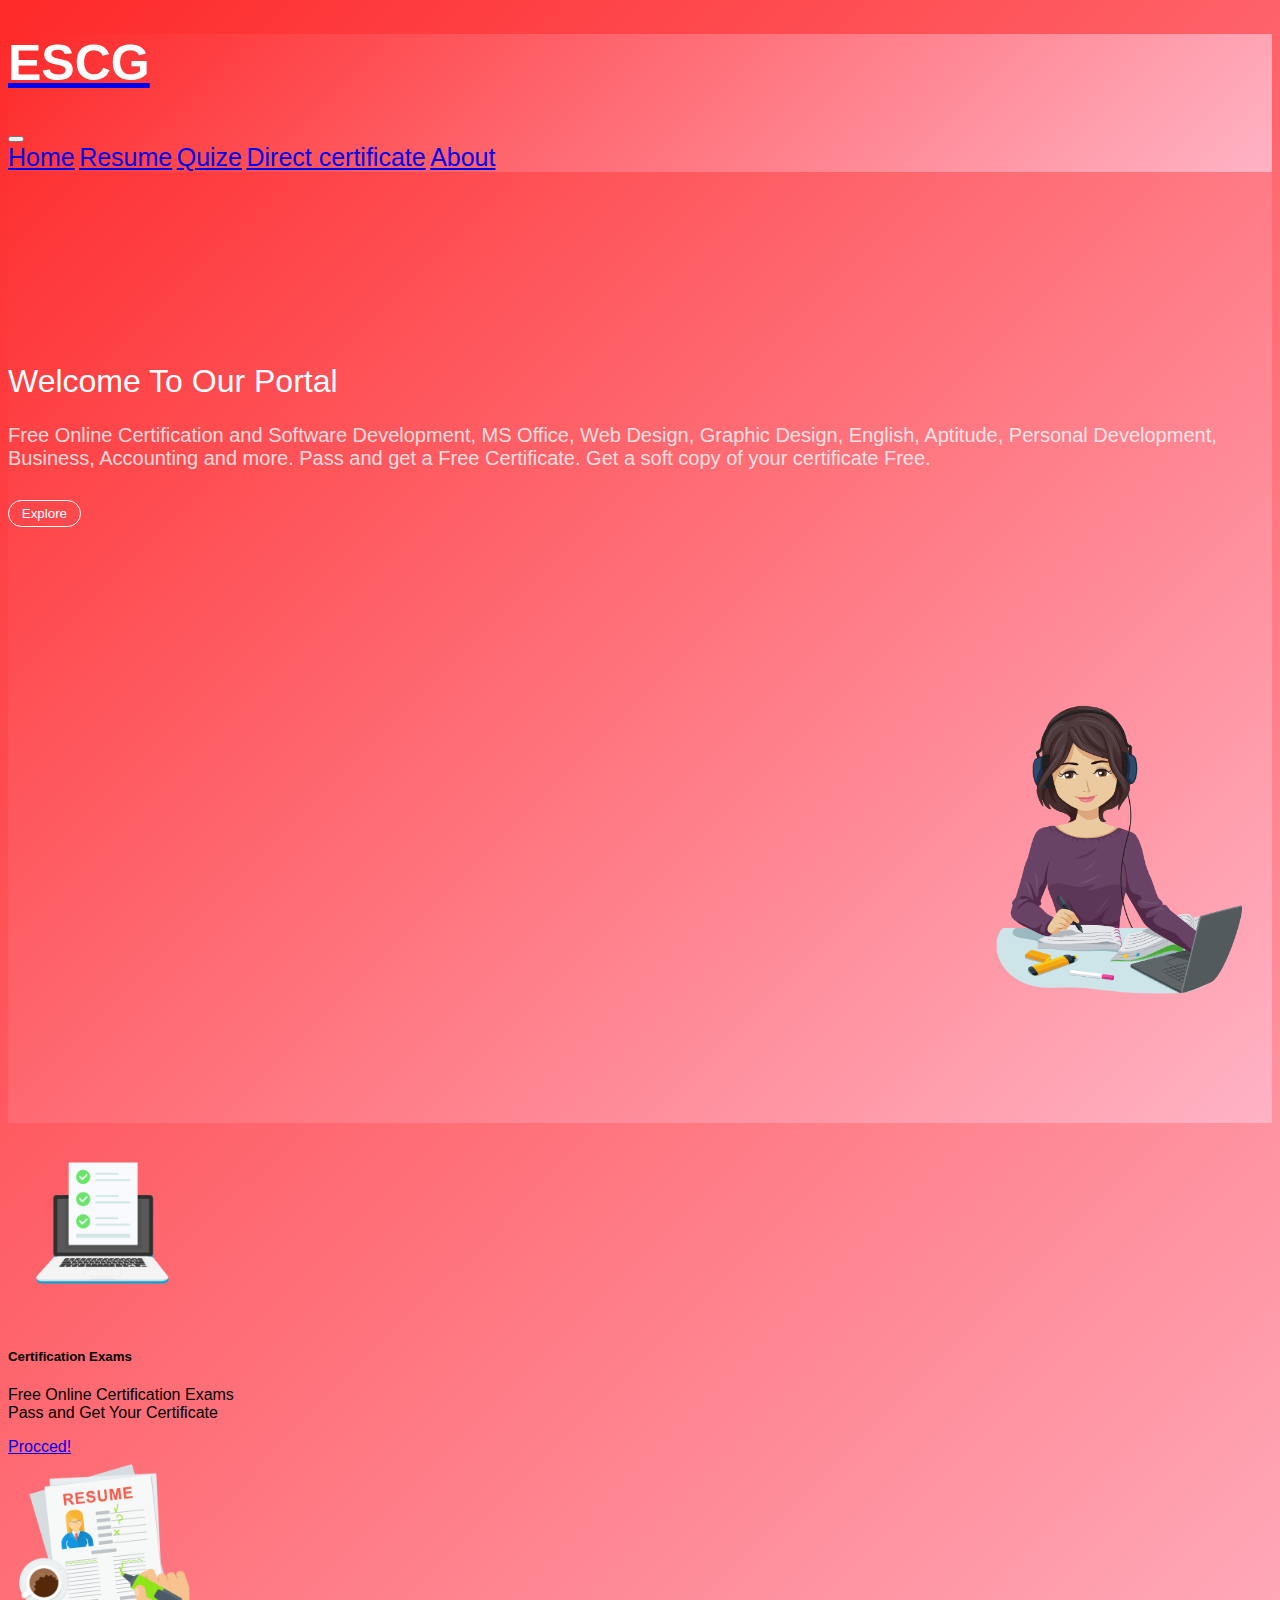
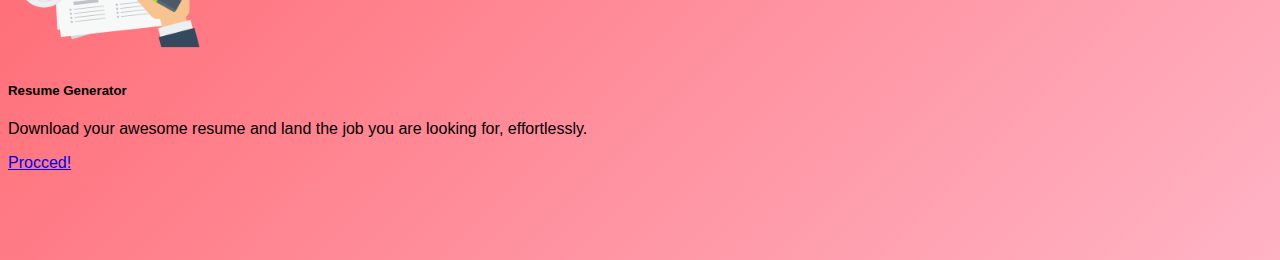
==== index.html @ f98ef78d "h" ====
<!doctype html>
<html lang="en">
  <head>
    <!-- Required meta tags -->
    <meta charset="utf-8">
    <meta name="viewport" content="width=device-width, initial-scale=1">

    <!-- Bootstrap CSS -->
    <link href="https://cdn.jsdelivr.net/npm/bootstrap@5.0.2/dist/css/bootstrap.min.css" rel="stylesheet" integrity="sha384-EVSTQN3/azprG1Anm3QDgpJLIm9Nao0Yz1ztcQTwFspd3yD65VohhpuuCOmLASjC" crossorigin="anonymous">

    <title>Homepage : : Examination System with certificate Generator</title>
    <link rel="stylesheet" type="text/css" href="style.css">
  </head>
  <body>
          
          <div>
    <div class="header-blue">
       <nav class="navbar navbar-expand-lg navbar-light bg-light shadow p-3 mb-5 bg-body rounded">
  <div class="container-fluid">
    <a class="navbar-brand" href="index.html"><h1>ESCG</h1></a>
    <button class="navbar-toggler" type="button" data-bs-toggle="collapse" data-bs-target="#navbarNavAltMarkup" aria-controls="navbarNavAltMarkup" aria-expanded="false" aria-label="Toggle navigation">
      <span class="navbar-toggler-icon"></span>
    </button>
    <div class="collapse navbar-collapse" id="navbarNavAltMarkup">
      <div class="navbar-nav">
        <a class="nav-link active" aria-current="page" href="index.html">Home</a>
        <a class="nav-link" href="#">Resume</a>
        <a class="nav-link" href="#">Quize</a>
        <a class="nav-link" href="#">Direct certificate</a>
        <a class="nav-link" href="#">About</a>
      </div>
    </div>
  </div>
</nav>
        <div class="container hero mt-5">
            <div class="row">
                <div class="col-12 col-lg-6 col-xl-5 offset-xl-1">
                    <h1>Welcome To Our Portal</h1>
                    <p>Free Online Certification and Software Development, MS Office, Web Design, Graphic Design, English, Aptitude, Personal Development, Business, Accounting and more. Pass and get a Free Certificate. Get a soft copy of your certificate Free.<br></p>
                    <a href="Certification.html"> <button class="btn btn-light btn-lg action-button" type="button">Explore<i class="fa fa-long-arrow-right ml-2"></i></button></a>
                </div>
                <div class="col-md-5 col-lg-5 offset-lg-1 offset-xl-0 d-none d-lg-block phone-holder">
                    <div class="iphone-mockup"> <img class="device" src="img/Untitled design (5).png"> <!-- <div class="screen">  </div>  -->
                    </div>
                </div>
            </div>
        </div>
    </div>
</div>


<section class="sect2">
  <div class="container shadow-lg p-3 mb-5 bg-body rounded mt-5 ">
    <div class="row text-center shadow p-3 mb-5 bg-body rounded mx-3 my-3">
  <div class="col-sm-6">
    <div class="card mt-5">
      <div class="card-body ">
        <img width="200px" src="img/Untitled design (3).png" class="rounded mx-auto d-block" alt="...">
        <h5 class="card-title">Certification Exams</h5>
        <p class="card-text py-2">Free Online Certification Exams <br> Pass and Get Your Certificate </p>
        <a href="Certification.html" class="btn btn-primary ">Procced!</a>
      </div>
    </div>
  </div>
  <div class="col-sm-6">
    <div class="card mt-5">
      <div class="card-body">
         <img width="200px" src="img/Untitled design.png" class="rounded mx-auto d-block" alt="...">
        <h5 class="card-title">Resume Generator</h5>
        <p class="card-text py-2">Download your awesome resume and land the job you are looking for, effortlessly.</p>
        <a href="#" class="btn btn-primary">Procced!</a>
      </div>
    </div>
  </div>
</div>
</div>
</section>
    <!-- Optional JavaScript; choose one of the two! -->

    <!-- Option 1: Bootstrap Bundle with Popper -->
    <script src="https://cdn.jsdelivr.net/npm/bootstrap@5.0.2/dist/js/bootstrap.bundle.min.js" integrity="sha384-MrcW6ZMFYlzcLA8Nl+NtUVF0sA7MsXsP1UyJoMp4YLEuNSfAP+JcXn/tWtIaxVXM" crossorigin="anonymous"></script>

    <!-- Option 2: Separate Popper and Bootstrap JS -->
    <!--
    <script src="https://cdn.jsdelivr.net/npm/@popperjs/core@2.9.2/dist/umd/popper.min.js" integrity="sha384-IQsoLXl5PILFhosVNubq5LC7Qb9DXgDA9i+tQ8Zj3iwWAwPtgFTxbJ8NT4GN1R8p" crossorigin="anonymous"></script>
    <script src="https://cdn.jsdelivr.net/npm/bootstrap@5.0.2/dist/js/bootstrap.min.js" integrity="sha384-cVKIPhGWiC2Al4u+LWgxfKTRIcfu0JTxR+EQDz/bgldoEyl4H0zUF0QKbrJ0EcQF" crossorigin="anonymous"></script>
    -->
  </body>
</html>
---- style.css ----
.header-blue {
    background: linear-gradient(135deg, #fe2929, #ffb3c5);
    background-color: #184e8e;
    padding-bottom: 80px;
    font-family: 'Source Sans Pro', sans-serif
}

.navbar{
     background: linear-gradient(135deg, #fe2929, #ffb3c5);
    background-color: #184e8e;

    font-family: 'Source Sans Pro', sans-serif
}

.navbar-brand h1{
    font-size: 50px;
    color: white;
}
.navbar-brand h1:hover{
    font-size: 50px;
    color: black;
}

.navbar-nav .nav-link{
    font-size: 25px;
}
body{
     background: linear-gradient(135deg, #fe2929, #ffb3c5);
    background-color: #184e8e;
    padding-bottom: 80px;
    font-family: 'Source Sans Pro', sans-serif
}
@media (min-width:768px) {
    .header-blue {
        padding-bottom: 120px
    }
}

.header-blue .action-button,
.header-blue .action-button:not(.disabled):active {
    border: 1px solid rgb(255, 255, 255);
    border-radius: 40px;
    color: #fff;
    box-shadow: none;
    text-shadow: none;
    padding: .3rem .8rem;
    background: transparent;
    transition: background-color 0.25s;
    outline: none
}

.header-blue .action-button:hover {
    color: #fff
}

.header-blue .navbar .form-inline label {
    color: #d9d9d9
}

.header-blue .navbar .form-inline .search-field {
    display: inline-block;
    width: 80%;
    background: none;
    border: none;
    border-bottom: 1px solid transparent;
    border-radius: 0;
    color: #fff;
    box-shadow: none;
    color: inherit;
    transition: border-bottom-color 0.3s
}

.header-blue .navbar .form-inline .search-field:focus {
    border-bottom: 1px solid #ccc
}

.header-blue .hero {
  
    text-align: center
}

@media (min-width:768px) {
    .header-blue .hero {
        text-align: left
    }
}

.header-blue .hero h1 {
    color: #fff;
   
    margin-top: 0;
    margin-bottom: 15px;
    font-weight: 300;
    line-height: 1.4
}

@media (min-width:992px) {
    .header-blue .hero h1 {
        margin-top: 190px;
        margin-bottom: 24px;
        line-height: 1.2
    }
}

.header-blue .hero p {
    color: rgba(255, 255, 255, 0.8);
    font-size: 20px;
    margin-bottom: 30px;
    font-weight: 300
}

.header-blue .phone-holder {
    text-align: right
}

.header-blue div.iphone-mockup {
    position: relative;
    max-width: 300px;
    margin-top: 172px;
    display: inline-block
}

.header-blue .iphone-mockup img.device {
    width: 100%;
    height: auto
}

.header-blue .iphone-mockup .screen {
    position: absolute;
    width: 88%;
    height: 77%;
    top: 12%;
    border-radius: 2px;
    left: 6%;
    border: 1px solid #444;
    background-color: #aaa;
    overflow: hidden;
    background: url(../../assets/img/screen-content-iphone-6.jpg);
    background-size: cover;
    background-position: center
}

.header-blue .iphone-mockup .screen:before {
    content: '';
    background-color: #fff;
    position: absolute;
    width: 70%;
    height: 140%;
    top: -12%;
    right: -60%;
    transform: rotate(-19deg);
    opacity: 0.2
}
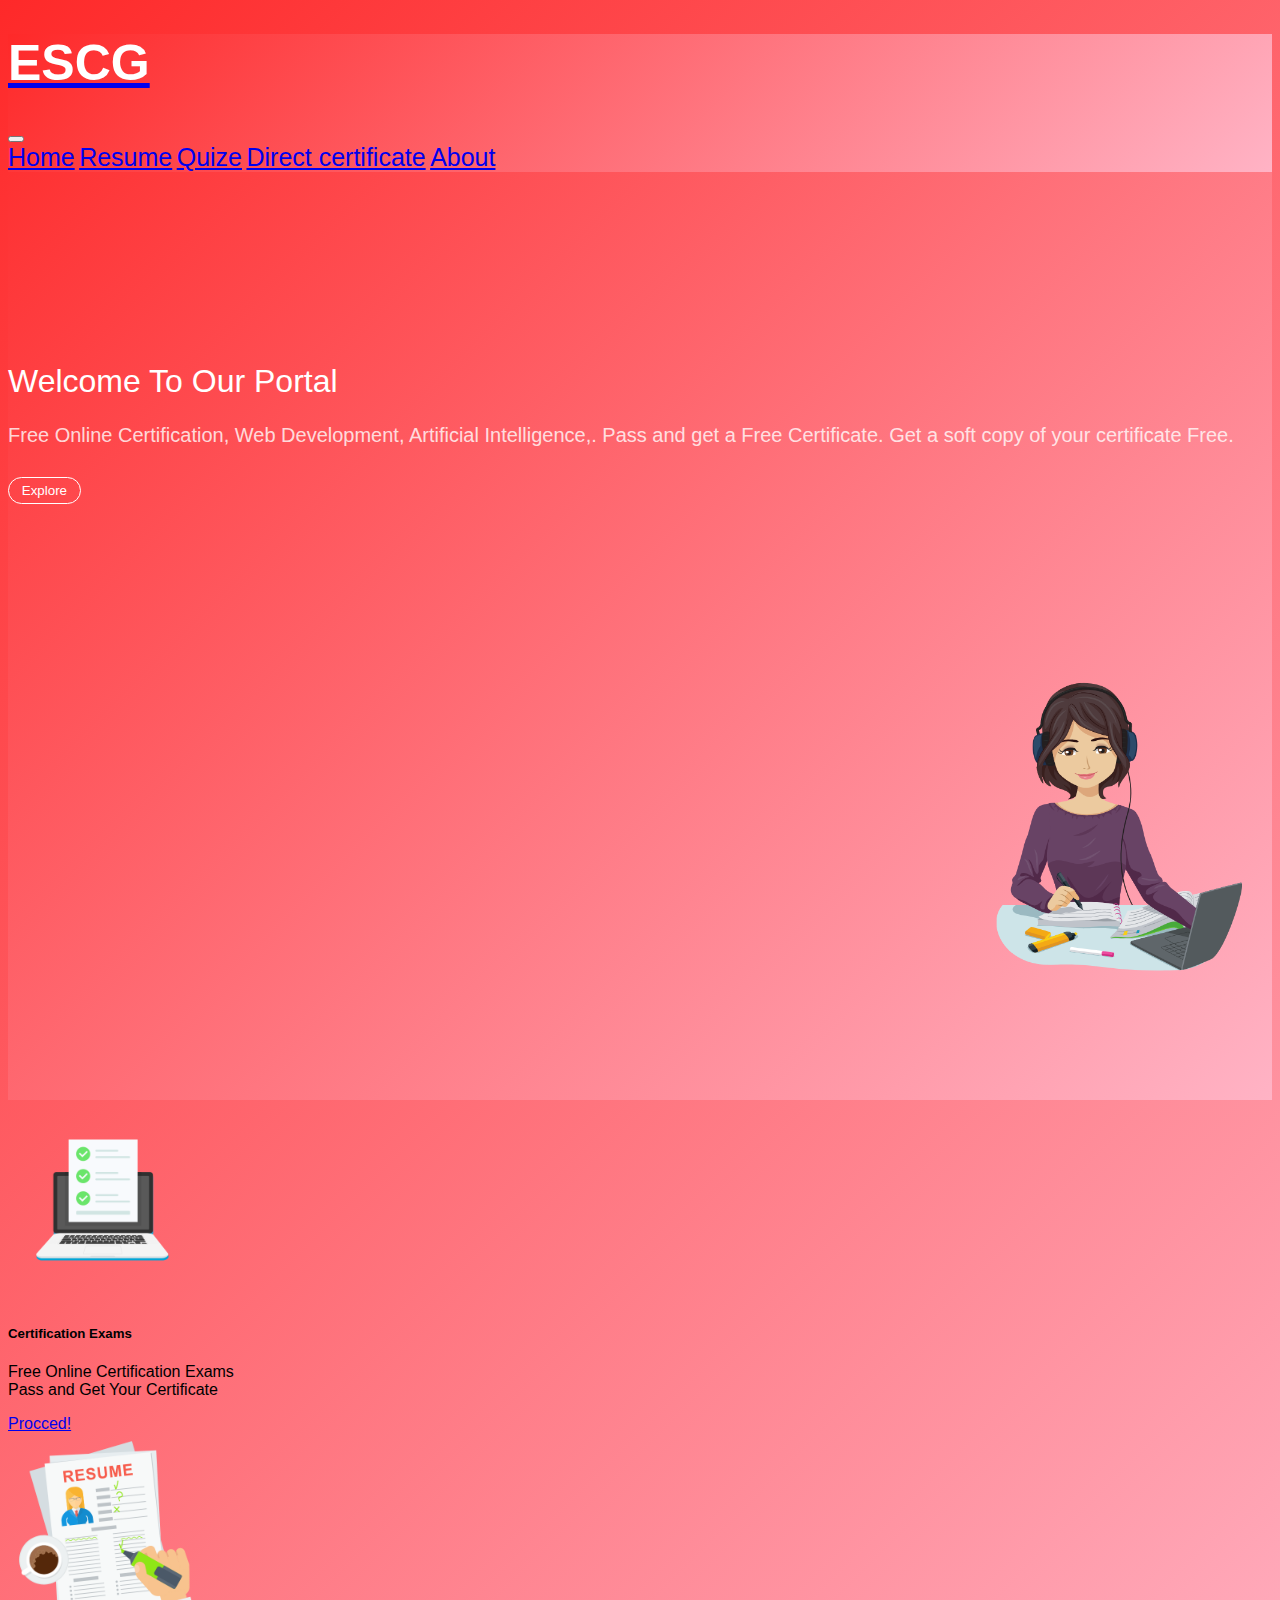
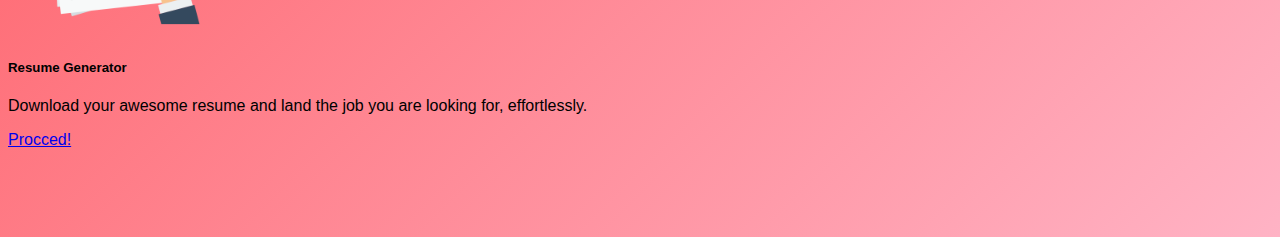
==== commit b2354c9e: "JK" ====
--- a/index.html
+++ b/index.html
@@ -36,11 +36,11 @@
             <div class="row">
                 <div class="col-12 col-lg-6 col-xl-5 offset-xl-1">
                     <h1>Welcome To Our Portal</h1>
-                    <p>Free Online Certification and Software Development, MS Office, Web Design, Graphic Design, English, Aptitude, Personal Development, Business, Accounting and more. Pass and get a Free Certificate. Get a soft copy of your certificate Free.<br></p>
+                    <p>Free Online Certification, Web Development, Artificial Intelligence,. Pass and get a Free Certificate. Get a soft copy of your certificate Free.<br></p>
                     <a href="Certification.html"> <button class="btn btn-light btn-lg action-button" type="button">Explore<i class="fa fa-long-arrow-right ml-2"></i></button></a>
                 </div>
                 <div class="col-md-5 col-lg-5 offset-lg-1 offset-xl-0 d-none d-lg-block phone-holder">
-                    <div class="iphone-mockup"> <img class="device" src="img/Untitled design (5).png"> <!-- <div class="screen">  </div>  -->
+                    <div class="iphone-mockup"> <img class="device" src="img/hero.png"> <!-- <div class="screen">  </div>  -->
                     </div>
                 </div>
             </div>
@@ -55,7 +55,7 @@
   <div class="col-sm-6">
     <div class="card mt-5">
       <div class="card-body ">
-        <img width="200px" src="img/Untitled design (3).png" class="rounded mx-auto d-block" alt="...">
+        <img width="200px" src="img/exam.png" class="rounded mx-auto d-block" alt="...">
         <h5 class="card-title">Certification Exams</h5>
         <p class="card-text py-2">Free Online Certification Exams <br> Pass and Get Your Certificate </p>
         <a href="Certification.html" class="btn btn-primary ">Procced!</a>
@@ -65,7 +65,7 @@
   <div class="col-sm-6">
     <div class="card mt-5">
       <div class="card-body">
-         <img width="200px" src="img/Untitled design.png" class="rounded mx-auto d-block" alt="...">
+         <img width="200px" src="img/resume.png" class="rounded mx-auto d-block" alt="...">
         <h5 class="card-title">Resume Generator</h5>
         <p class="card-text py-2">Download your awesome resume and land the job you are looking for, effortlessly.</p>
         <a href="#" class="btn btn-primary">Procced!</a>
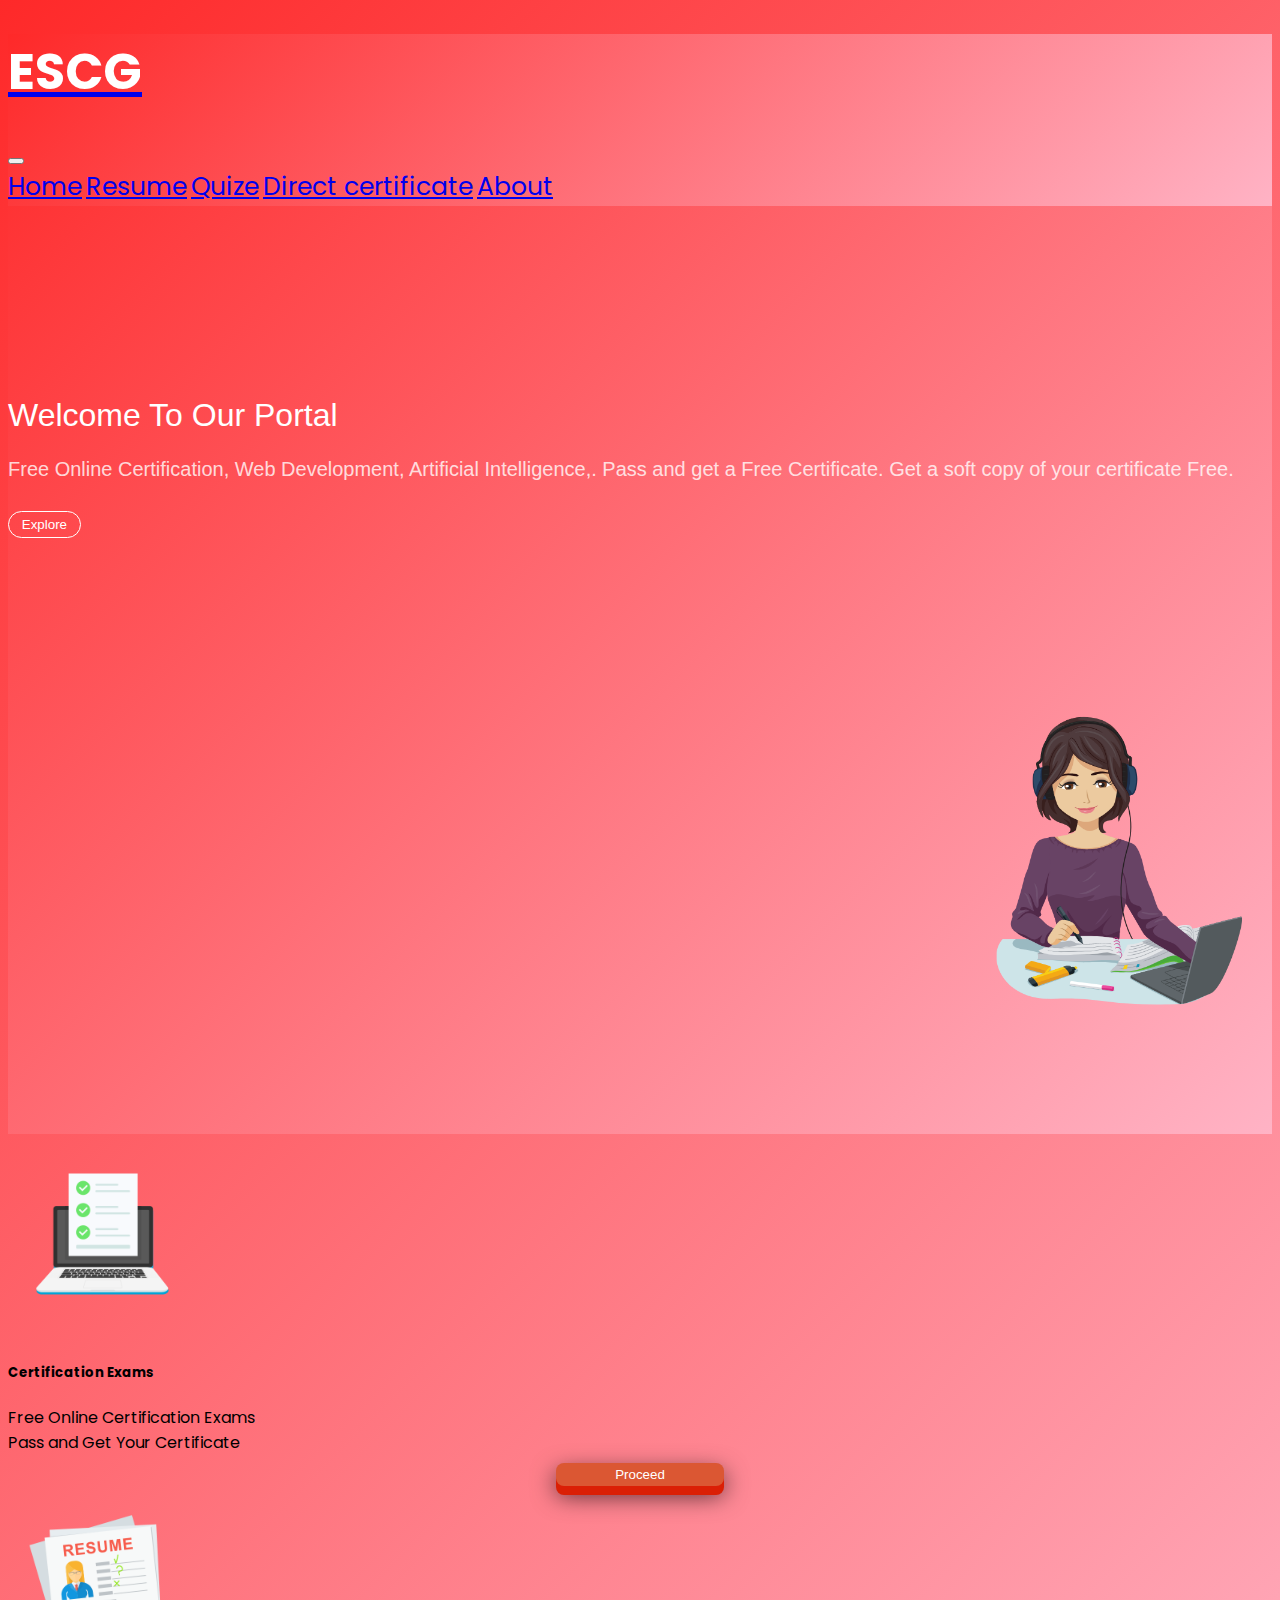
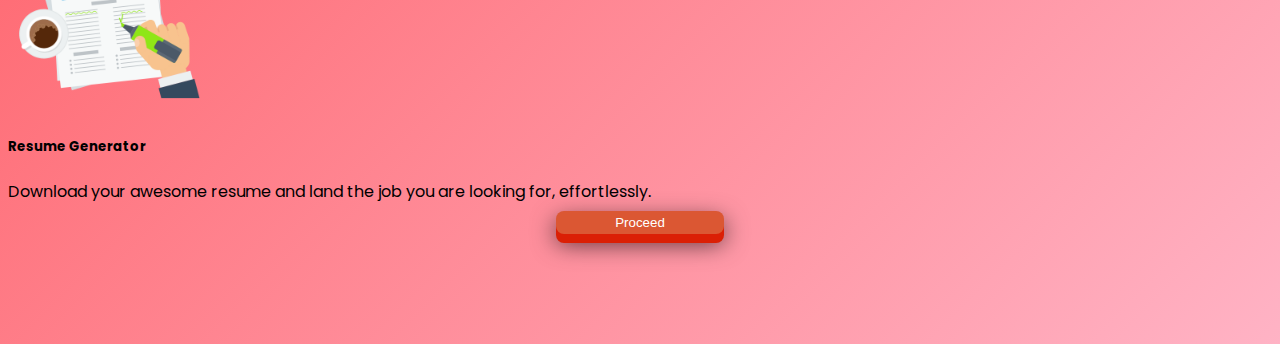
==== commit c38649e8: "s" ====
--- a/index.html
+++ b/index.html
@@ -58,7 +58,9 @@
         <img width="200px" src="img/exam.png" class="rounded mx-auto d-block" alt="...">
         <h5 class="card-title">Certification Exams</h5>
         <p class="card-text py-2">Free Online Certification Exams <br> Pass and Get Your Certificate </p>
-        <a href="Certification.html" class="btn btn-primary ">Procced!</a>
+       <div class="subbut">
+                           <button class="subbut mt-3" id="submit"><a href="Certification.html">Proceed</a></button>
+                        </div>
       </div>
     </div>
   </div>
@@ -68,7 +70,9 @@
          <img width="200px" src="img/resume.png" class="rounded mx-auto d-block" alt="...">
         <h5 class="card-title">Resume Generator</h5>
         <p class="card-text py-2">Download your awesome resume and land the job you are looking for, effortlessly.</p>
-        <a href="#" class="btn btn-primary">Procced!</a>
+       <div class="subbut">
+                           <button class="subbut mt-3" id="submit"><a href="">Proceed</a></button>
+                        </div>
       </div>
     </div>
   </div>
--- a/style.css
+++ b/style.css
@@ -1,3 +1,5 @@
+  @import url('https://fonts.googleapis.com/css2?family=Poppins:wght@200;400&display=swap');
+
 .header-blue {
     background: linear-gradient(135deg, #fe2929, #ffb3c5);
     background-color: #184e8e;
@@ -9,7 +11,7 @@
      background: linear-gradient(135deg, #fe2929, #ffb3c5);
     background-color: #184e8e;
 
-    font-family: 'Source Sans Pro', sans-serif
+   font-family: 'Poppins', sans-serif; 
 }
 
 .navbar-brand h1{
@@ -25,10 +27,11 @@
     font-size: 25px;
 }
 body{
+
      background: linear-gradient(135deg, #fe2929, #ffb3c5);
     background-color: #184e8e;
     padding-bottom: 80px;
-    font-family: 'Source Sans Pro', sans-serif
+    font-family: 'Poppins', sans-serif; 
 }
 @media (min-width:768px) {
     .header-blue {
@@ -107,6 +110,7 @@
     font-size: 20px;
     margin-bottom: 30px;
     font-weight: 300
+    font-family: 'Poppins', sans-serif; 
 }
 
 .header-blue .phone-holder {
@@ -150,4 +154,41 @@
     right: -60%;
     transform: rotate(-19deg);
     opacity: 0.2
+}
+
+ /*button*/
+
+ .subbut {
+               display: flex;
+              justify-content: center;
+              align-items: center;
+              margin-bottom: 15px;
+
+            }
+ .subbut a {
+
+  background-color: rgba(219, 87, 51, 1);
+  color: rgba(255, 255, 255, 1);
+margin: -1000px -100px;
+  text-decoration: none;
+
+  padding: 4px;
+  border-radius: 8px;
+  box-shadow: 0 9px 0 rgba(219, 31, 5, 1),0px 9px 25px rgba(0, 0, 0, .7);
+  width: 160px;
+  
+}
+a:active {
+  box-shadow: 0 3px 0 rgba(219, 31, 5, 1),0px 3px 6px rgba(0, 0, 0, .7);
+  position: relative;
+  top: 6px;
+}
+
+/*Certification*/
+.h1{
+     font-family: 'Poppins', sans-serif; 
+}
+.fw-normal {
+    
+     font-size: 20px;
 }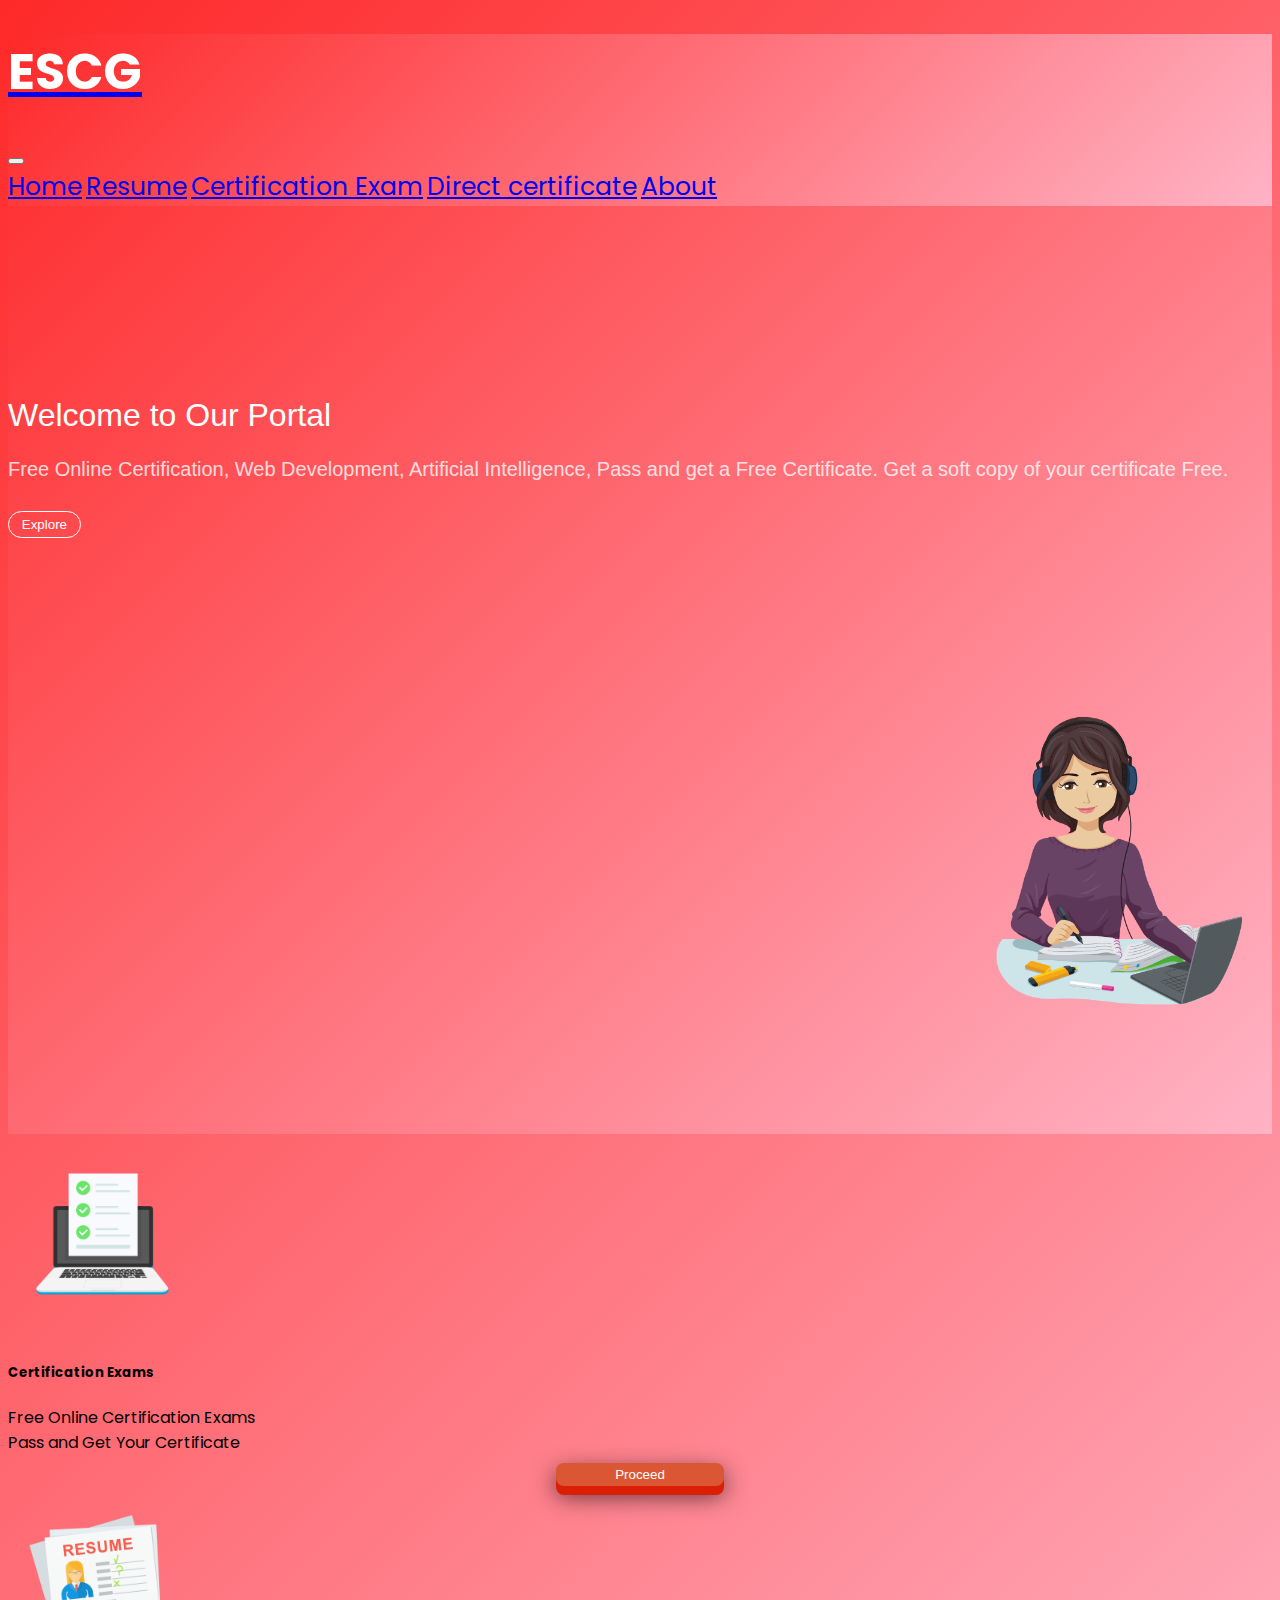
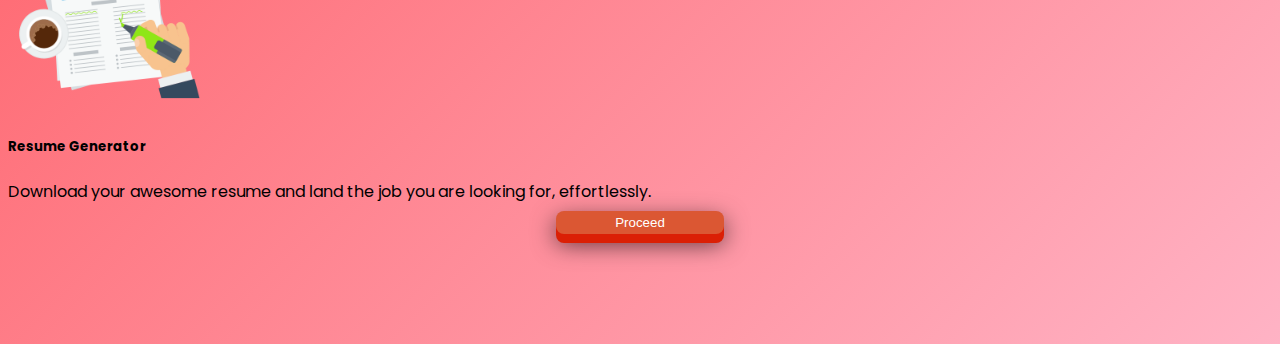
==== commit 6dfcc469: "update" ====
--- a/index.html
+++ b/index.html
@@ -24,9 +24,9 @@
     <div class="collapse navbar-collapse" id="navbarNavAltMarkup">
       <div class="navbar-nav">
         <a class="nav-link active" aria-current="page" href="index.html">Home</a>
-        <a class="nav-link" href="#">Resume</a>
-        <a class="nav-link" href="#">Quize</a>
-        <a class="nav-link" href="#">Direct certificate</a>
+        <a class="nav-link" href="Resume/index.html">Resume</a>
+        <a class="nav-link" href="Certification.html">Certification Exam</a>
+        <a class="nav-link" href="main_file/test.html">Direct certificate</a>
         <a class="nav-link" href="#">About</a>
       </div>
     </div>
@@ -35,8 +35,8 @@
         <div class="container hero mt-5">
             <div class="row">
                 <div class="col-12 col-lg-6 col-xl-5 offset-xl-1">
-                    <h1>Welcome To Our Portal</h1>
-                    <p>Free Online Certification, Web Development, Artificial Intelligence,. Pass and get a Free Certificate. Get a soft copy of your certificate Free.<br></p>
+                    <h1>Welcome to Our Portal</h1>
+                    <p>Free Online Certification, Web Development, Artificial Intelligence, Pass and get a Free Certificate. Get a soft copy of your certificate Free.<br></p>
                     <a href="Certification.html"> <button class="btn btn-light btn-lg action-button" type="button">Explore<i class="fa fa-long-arrow-right ml-2"></i></button></a>
                 </div>
                 <div class="col-md-5 col-lg-5 offset-lg-1 offset-xl-0 d-none d-lg-block phone-holder">
@@ -71,7 +71,7 @@
         <h5 class="card-title">Resume Generator</h5>
         <p class="card-text py-2">Download your awesome resume and land the job you are looking for, effortlessly.</p>
        <div class="subbut">
-                           <button class="subbut mt-3" id="submit"><a href="">Proceed</a></button>
+                           <button class="subbut mt-3" id="submit"><a href="Resume/index.html">Proceed</a></button>
                         </div>
       </div>
     </div>
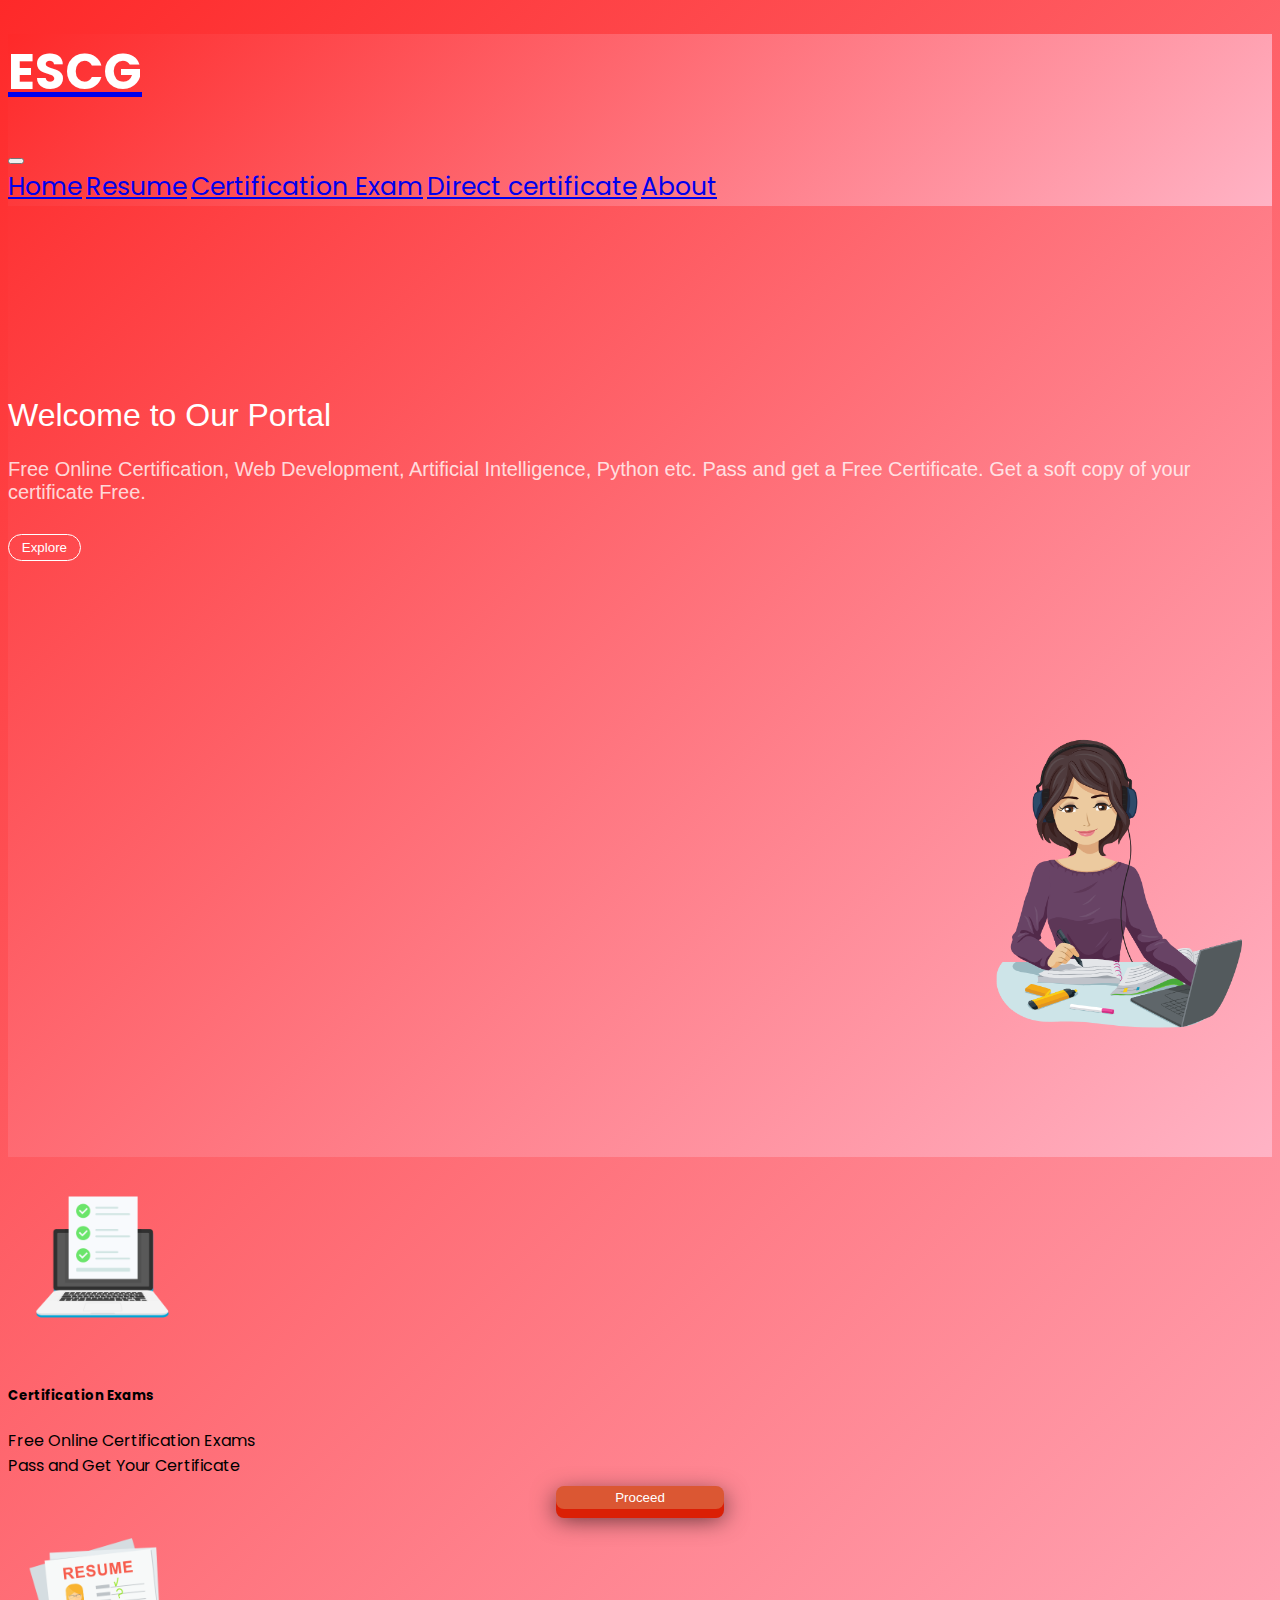
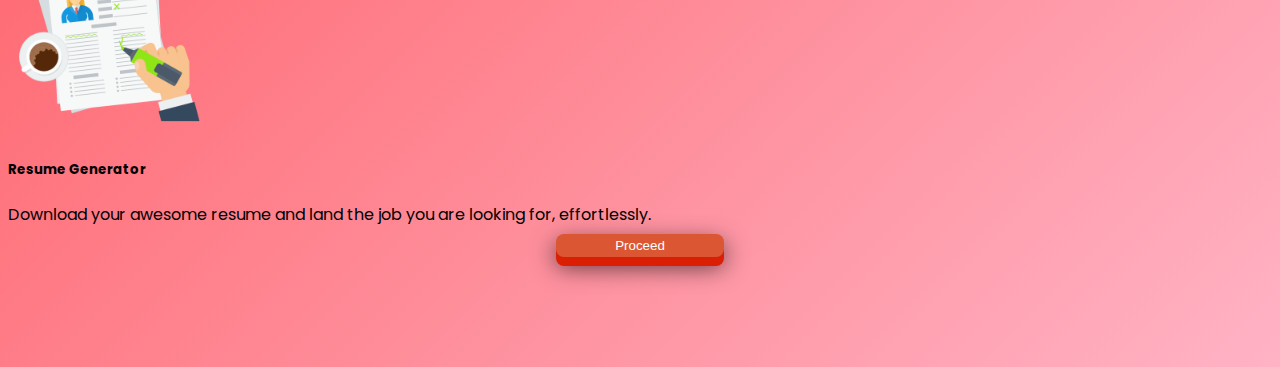
==== commit 8ce1b66d: "mk" ====
--- a/index.html
+++ b/index.html
@@ -27,7 +27,7 @@
         <a class="nav-link" href="Resume/index.html">Resume</a>
         <a class="nav-link" href="Certification.html">Certification Exam</a>
         <a class="nav-link" href="main_file/test.html">Direct certificate</a>
-        <a class="nav-link" href="#">About</a>
+        <a class="nav-link" href="about.html">About</a>
       </div>
     </div>
   </div>
@@ -36,7 +36,7 @@
             <div class="row">
                 <div class="col-12 col-lg-6 col-xl-5 offset-xl-1">
                     <h1>Welcome to Our Portal</h1>
-                    <p>Free Online Certification, Web Development, Artificial Intelligence, Pass and get a Free Certificate. Get a soft copy of your certificate Free.<br></p>
+                    <p>Free Online Certification, Web Development, Artificial Intelligence, Python etc. Pass and get a Free Certificate. Get a soft copy of your certificate Free.<br></p>
                     <a href="Certification.html"> <button class="btn btn-light btn-lg action-button" type="button">Explore<i class="fa fa-long-arrow-right ml-2"></i></button></a>
                 </div>
                 <div class="col-md-5 col-lg-5 offset-lg-1 offset-xl-0 d-none d-lg-block phone-holder">
@@ -83,11 +83,5 @@
 
     <!-- Option 1: Bootstrap Bundle with Popper -->
     <script src="https://cdn.jsdelivr.net/npm/bootstrap@5.0.2/dist/js/bootstrap.bundle.min.js" integrity="sha384-MrcW6ZMFYlzcLA8Nl+NtUVF0sA7MsXsP1UyJoMp4YLEuNSfAP+JcXn/tWtIaxVXM" crossorigin="anonymous"></script>
-
-    <!-- Option 2: Separate Popper and Bootstrap JS -->
-    <!--
-    <script src="https://cdn.jsdelivr.net/npm/@popperjs/core@2.9.2/dist/umd/popper.min.js" integrity="sha384-IQsoLXl5PILFhosVNubq5LC7Qb9DXgDA9i+tQ8Zj3iwWAwPtgFTxbJ8NT4GN1R8p" crossorigin="anonymous"></script>
-    <script src="https://cdn.jsdelivr.net/npm/bootstrap@5.0.2/dist/js/bootstrap.min.js" integrity="sha384-cVKIPhGWiC2Al4u+LWgxfKTRIcfu0JTxR+EQDz/bgldoEyl4H0zUF0QKbrJ0EcQF" crossorigin="anonymous"></script>
-    -->
   </body>
 </html>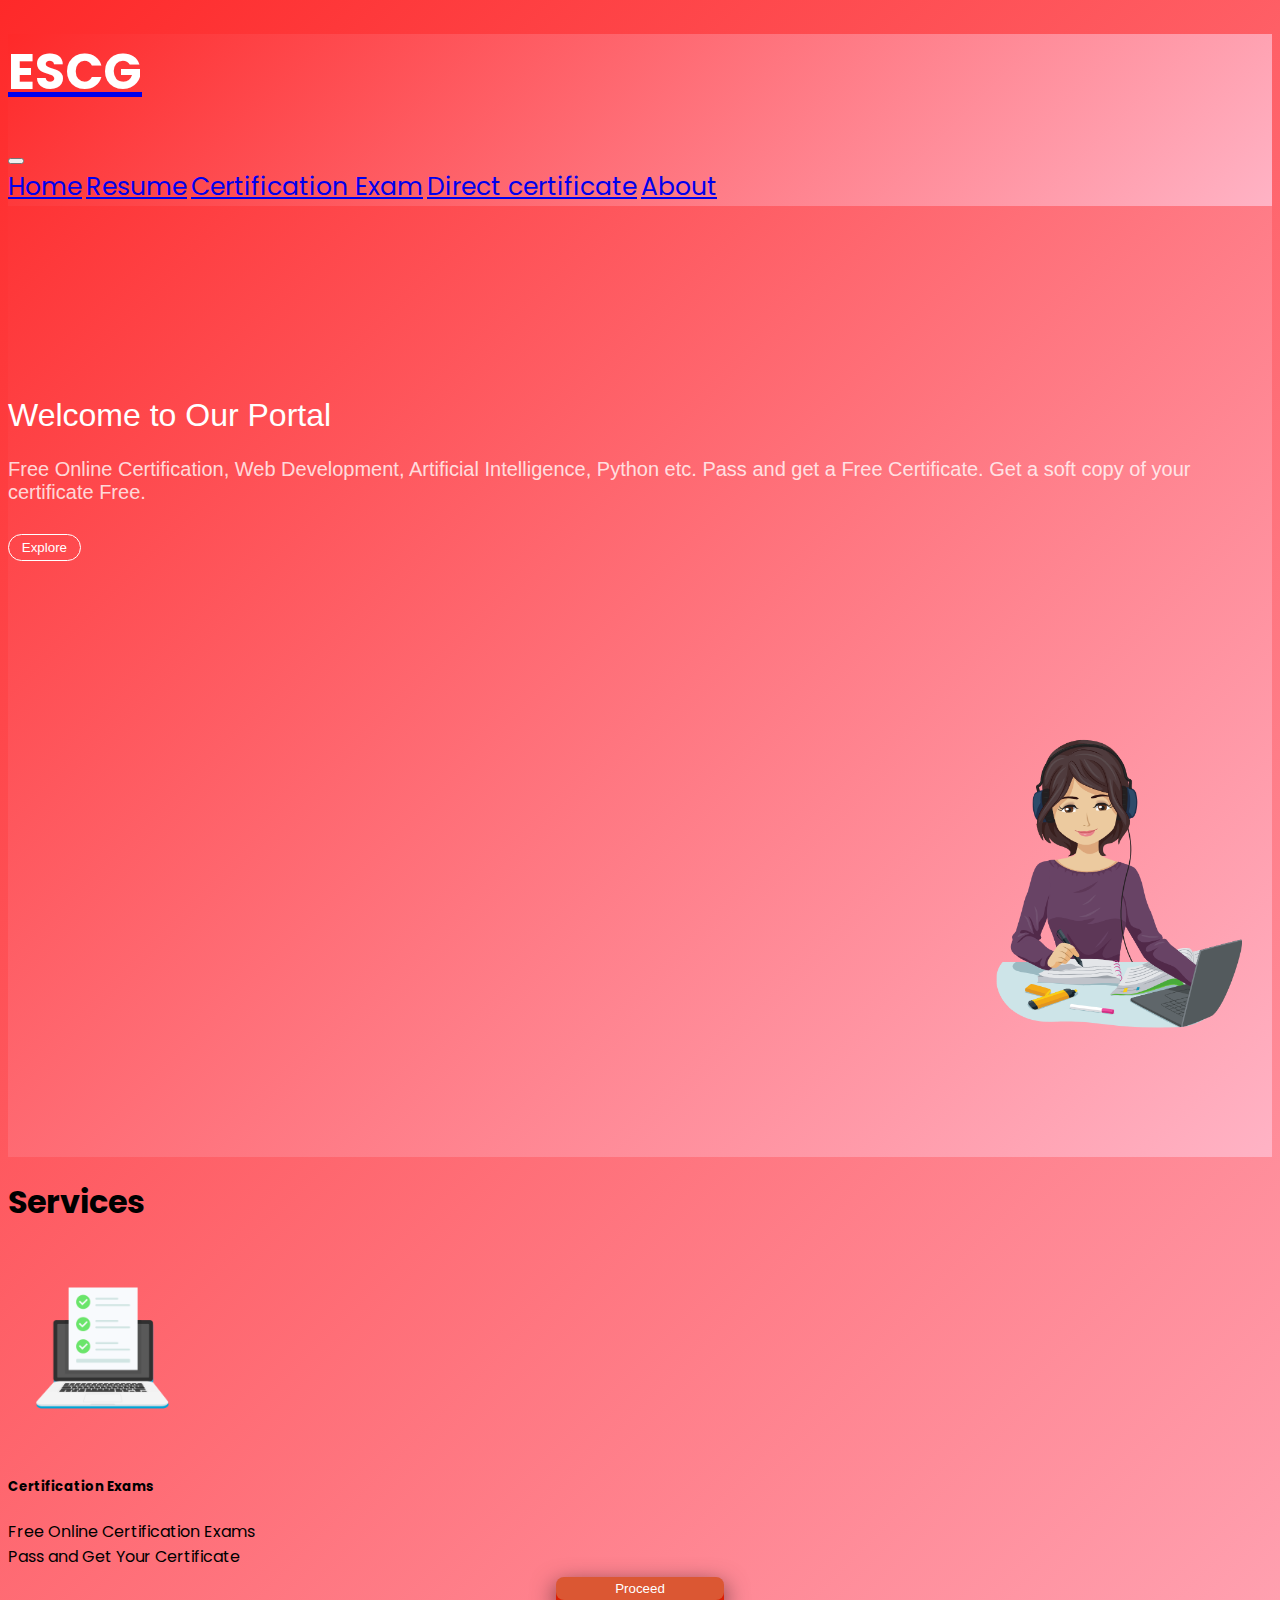
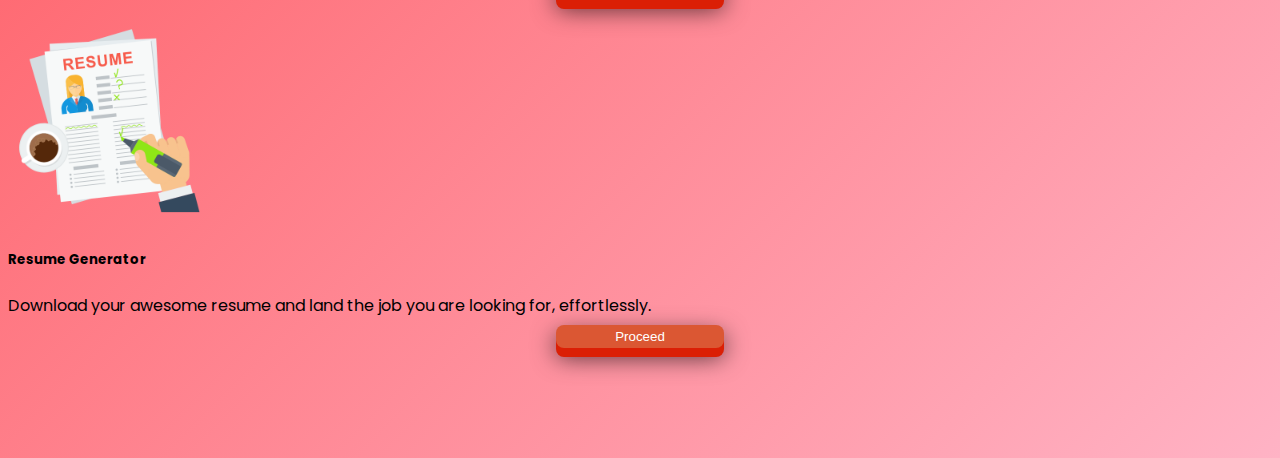
==== commit 58b940b2: "up" ====
--- a/index.html
+++ b/index.html
@@ -51,6 +51,7 @@
 
 <section class="sect2">
   <div class="container shadow-lg p-3 mb-5 bg-body rounded mt-5 ">
+                    <h1 class="fw-bolder h1 text-center mb-3 mt-5 ">Services</h1>
     <div class="row text-center shadow p-3 mb-5 bg-body rounded mx-3 my-3">
   <div class="col-sm-6">
     <div class="card mt-5">
--- a/style.css
+++ b/style.css
@@ -191,4 +191,4 @@
 .fw-normal {
     
      font-size: 20px;
-}+}
